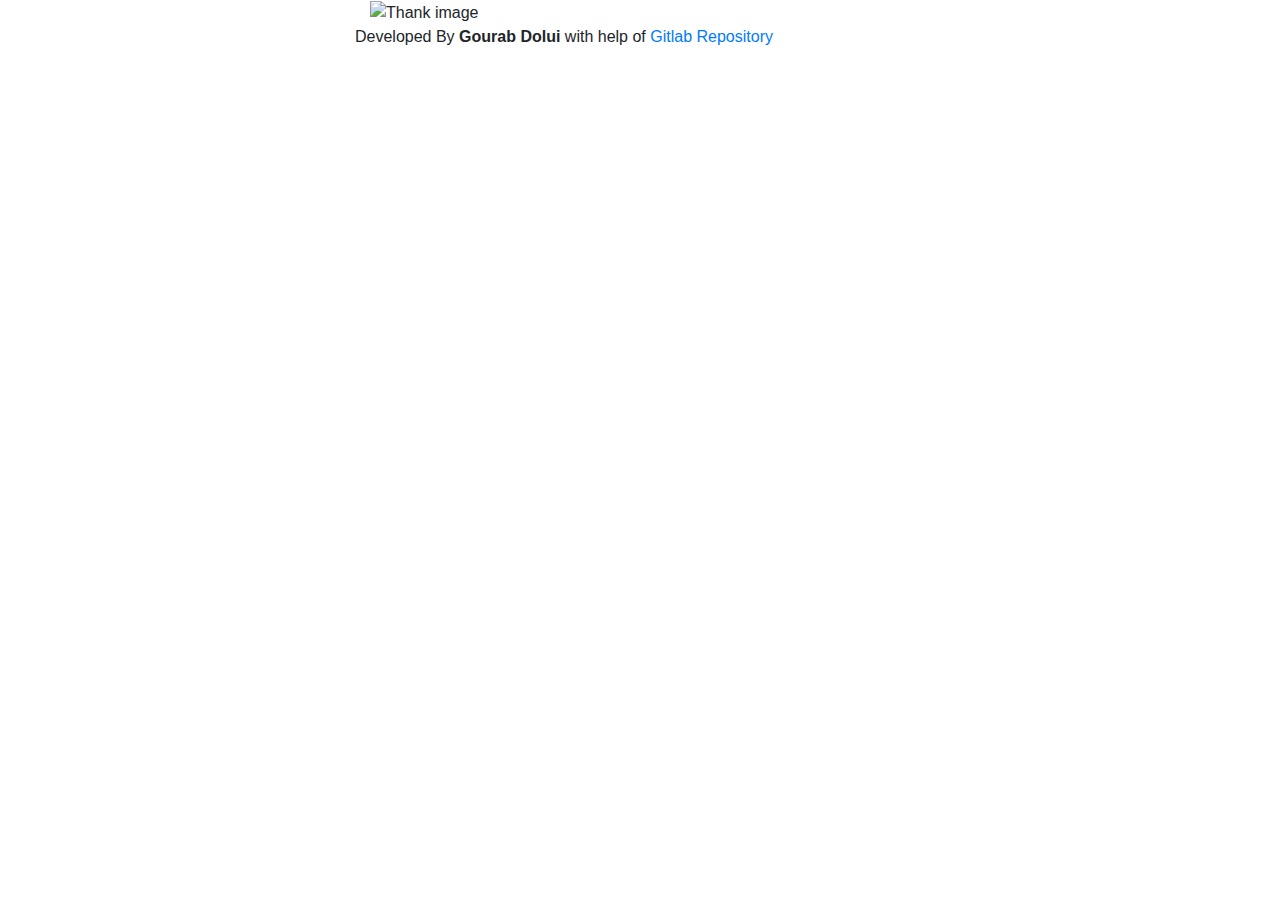
==== thank.html @ 340b919a "Add files via upload" ====
<!DOCTYPE html>
<html lang="en">
<head>
    <meta charset="UTF-8">
    <meta name="viewport" content="width=device-width, initial-scale=1.0">
    <meta http-equiv="X-UA-Compatible" content="ie=edge">
    <title>Thank you</title>
    <link rel="stylesheet" href="https://stackpath.bootstrapcdn.com/bootstrap/4.4.1/css/bootstrap.min.css" integrity="sha384-Vkoo8x4CGsO3+Hhxv8T/Q5PaXtkKtu6ug5TOeNV6gBiFeWPGFN9MuhOf23Q9Ifjh" crossorigin="anonymous">
    <link rel="stylesheet" type="text/css" href="assets/css/style.css">
    <link rel="icon" type="image/png" href="assets/images/favicon.ico">
</head>
<body>
    <div class="container">
        <div class="row">
            <div class="offset-lg-3"></div>
            <div class="col-12 col-lg-6">
                <img class="header-img" src="assets/images/thnak.png" alt="Thank image">
            </div>
            <div class="offset-lg-3"><p>Developed By <strong>Gourab Dolui </strong>with help of <a href="https://github.com/angelagongli/code-quiz">Gitlab Repository&nbsp;</a></p> </div>
        </div>
    </div>
    <script src="assets/javascript/scores.js"></script>
</body>
</html>
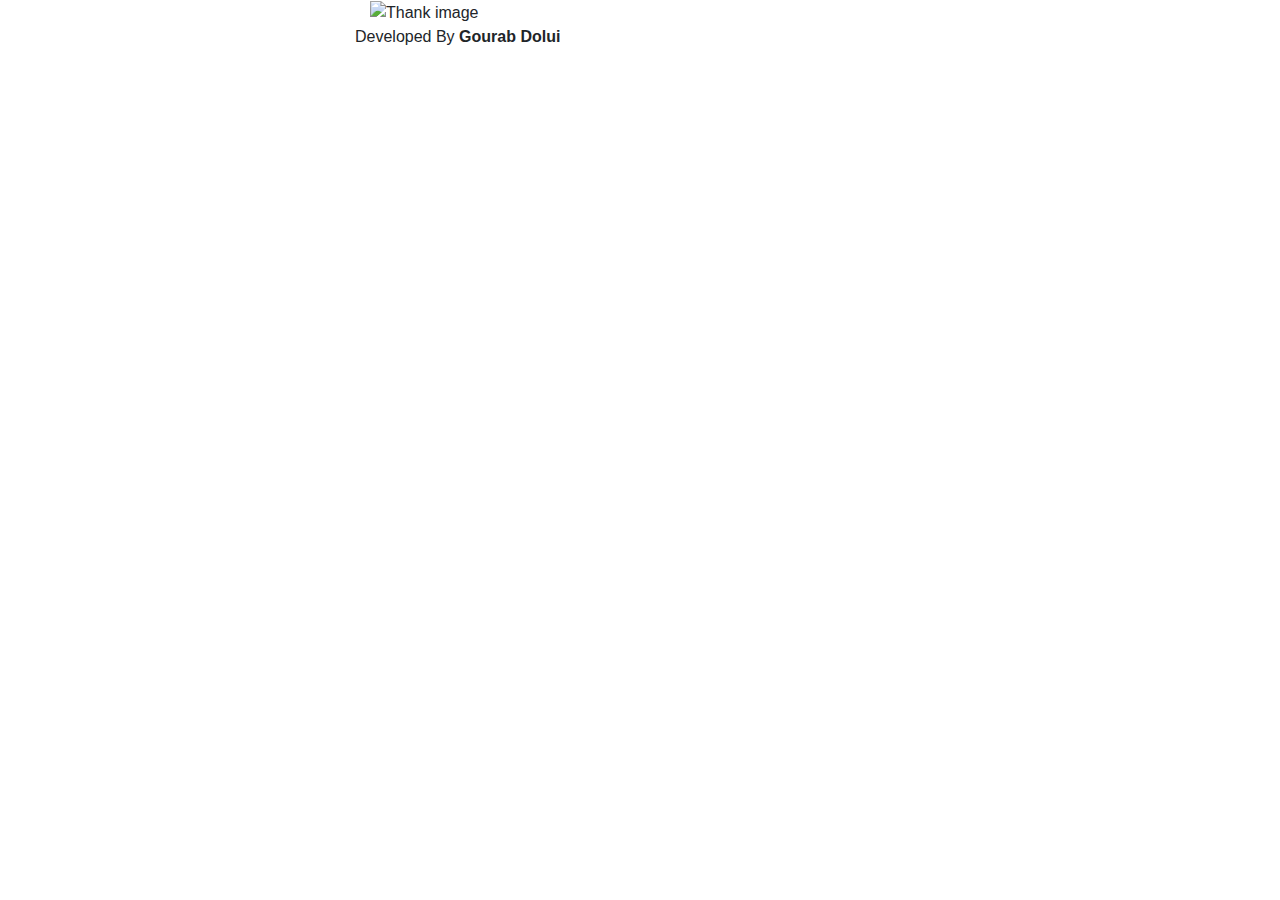
==== commit 3cb089fa: "Update thank.html" ====
--- a/thank.html
+++ b/thank.html
@@ -16,9 +16,9 @@
             <div class="col-12 col-lg-6">
                 <img class="header-img" src="assets/images/thnak.png" alt="Thank image">
             </div>
-            <div class="offset-lg-3"><p>Developed By <strong>Gourab Dolui </strong>with help of <a href="https://github.com/angelagongli/code-quiz">Gitlab Repository&nbsp;</a></p> </div>
+            <div class="offset-lg-3"><p>Developed By <strong>Gourab Dolui </strong></p> </div>
         </div>
     </div>
     <script src="assets/javascript/scores.js"></script>
 </body>
-</html>+</html>
